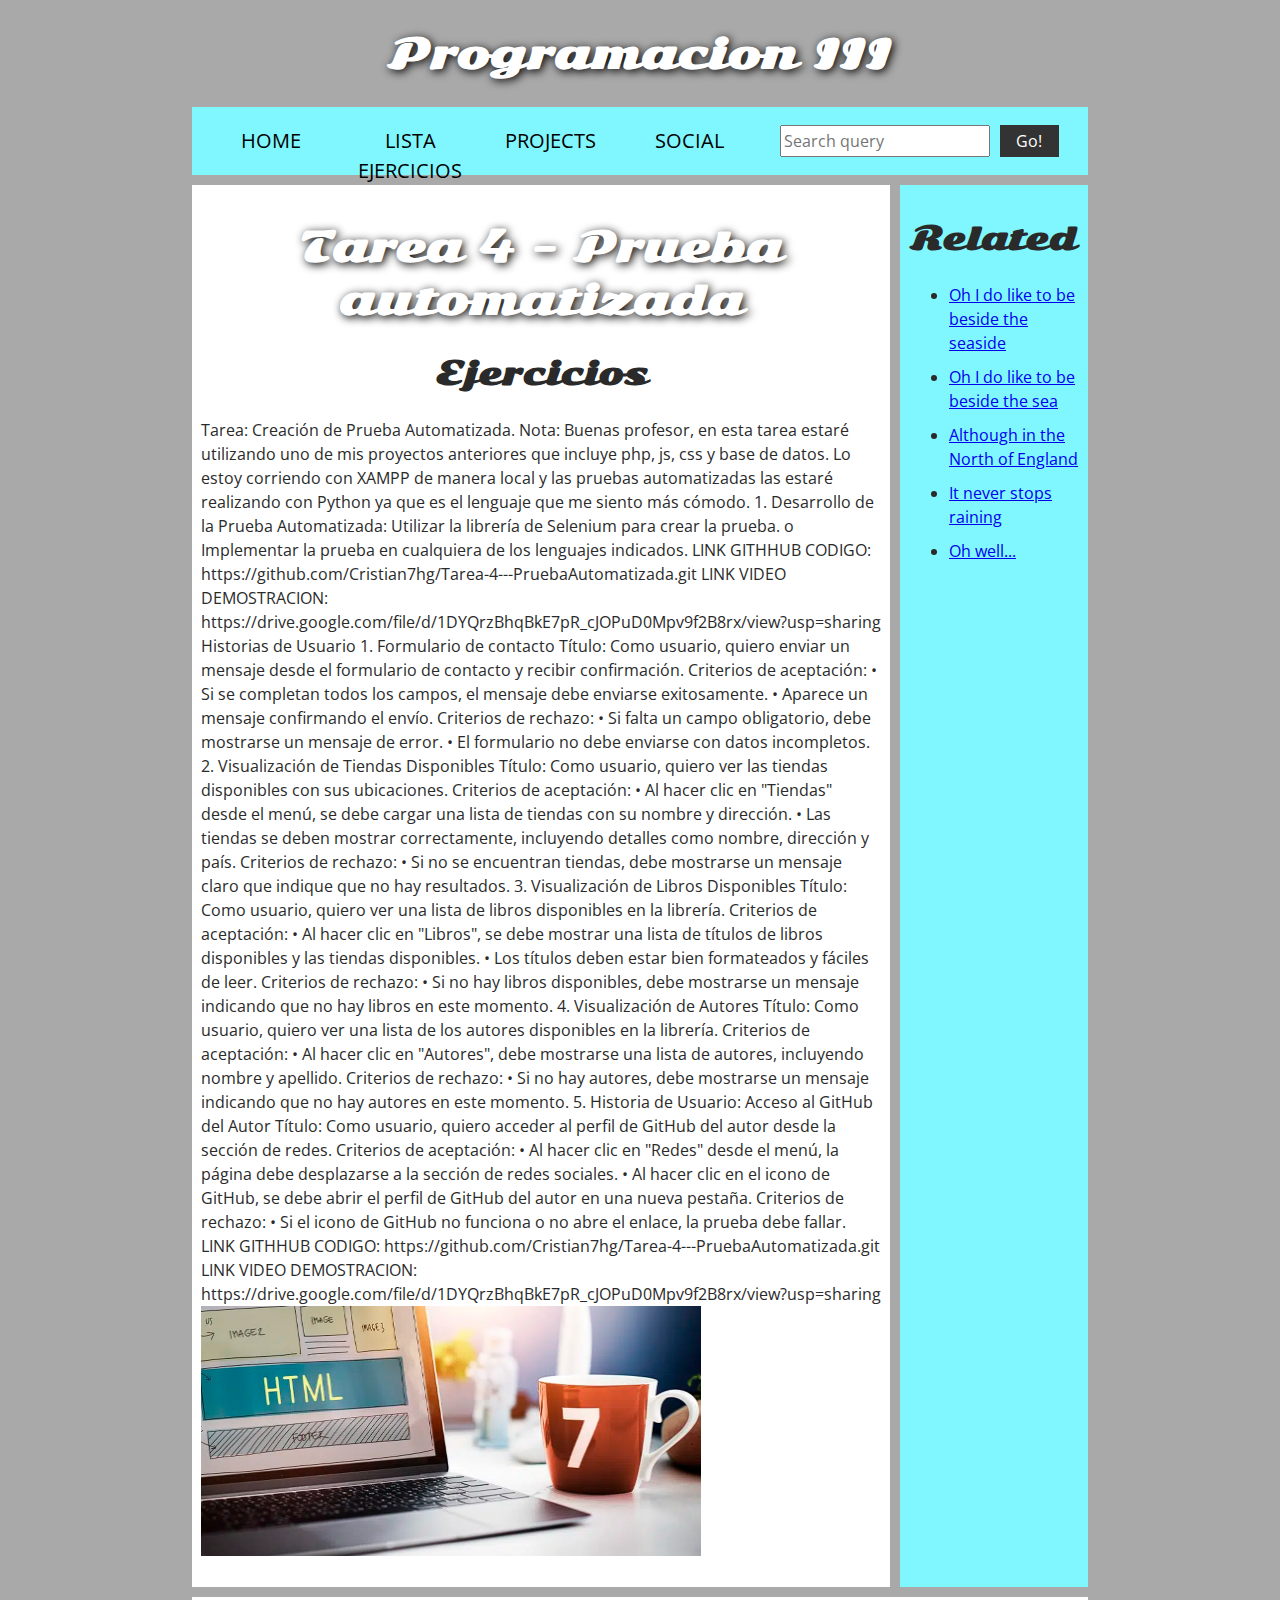
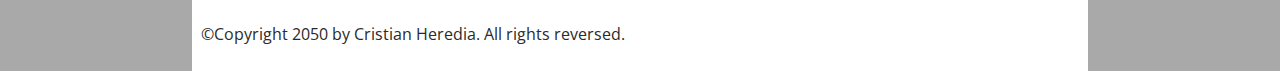
==== misitio/index.html @ 74a458b2 "Add files via upload" ====
<!DOCTYPE html>
<html lang="es-MX">

<head>
  <meta charset="utf-8">
  <meta name="viewport" content="width=device-width">
  <title>misitio</title>
  <link href="style.css" rel="stylesheet" type="text/css" />
  <link href="https://fonts.googleapis.com/css?family=Open+Sans+Condensed:300%7CSonsie+One" rel="stylesheet" type="text/css">
  <link rel="shortcut icon" href="favicon.ico" type="image/x-icon" />
</head>

<body>
  <header>
    <h1>Programacion III</h1>
  </header>

  <nav>
    <ul>   
      <li> <a href="index.html" title="Página principal" > Home </a></li>
      <li> <a href="index.html" title="Ejercicios" > Lista ejercicios </a></li>
      <li> <a href="#" title="Projects" > Projects </a></li>
      <li> <a href="#" title="Social" > Social </a></li>
    </ul>

    <form>
      <input type="search" name="q" placeholder="Search query">
      <input type="submit" value="Go!">
    </form>

  </nav>

  <main>
    <article>
      <h1>Tarea 4 - Prueba automatizada</h1>

      <p>
    </p>
      <h2>Ejercicios</h2>
        <p>
          
          Tarea: Creación de Prueba Automatizada. 
Nota: Buenas profesor, en esta tarea estaré utilizando uno de mis proyectos anteriores que incluye php, js, css y base de datos. Lo estoy corriendo con XAMPP de manera local y las pruebas automatizadas las estaré realizando con Python ya que es el lenguaje que me siento más cómodo. 
1. Desarrollo de la Prueba Automatizada:  Utilizar la librería de Selenium para crear la prueba. o Implementar la prueba en cualquiera de los lenguajes indicados.

LINK GITHHUB CODIGO: https://github.com/Cristian7hg/Tarea-4---PruebaAutomatizada.git
LINK VIDEO DEMOSTRACION:  https://drive.google.com/file/d/1DYQrzBhqBkE7pR_cJOPuD0Mpv9f2B8rx/view?usp=sharing


Historias de Usuario
1. Formulario de contacto
Título: Como usuario, quiero enviar un mensaje desde el formulario de contacto y recibir confirmación.
Criterios de aceptación:
•	Si se completan todos los campos, el mensaje debe enviarse exitosamente.
•	Aparece un mensaje confirmando el envío.
Criterios de rechazo:
•	Si falta un campo obligatorio, debe mostrarse un mensaje de error.
•	El formulario no debe enviarse con datos incompletos.
 
2. Visualización de Tiendas Disponibles
Título: Como usuario, quiero ver las tiendas disponibles con sus ubicaciones.
Criterios de aceptación:
•	Al hacer clic en "Tiendas" desde el menú, se debe cargar una lista de tiendas con su nombre y dirección.
•	Las tiendas se deben mostrar correctamente, incluyendo detalles como nombre, dirección y país.
Criterios de rechazo:
•	Si no se encuentran tiendas, debe mostrarse un mensaje claro que indique que no hay resultados.
 
3. Visualización de Libros Disponibles
Título: Como usuario, quiero ver una lista de libros disponibles en la librería.
Criterios de aceptación:
•	Al hacer clic en "Libros", se debe mostrar una lista de títulos de libros disponibles y las tiendas disponibles.
•	Los títulos deben estar bien formateados y fáciles de leer.
Criterios de rechazo:
•	Si no hay libros disponibles, debe mostrarse un mensaje indicando que no hay libros en este momento.
 
4. Visualización de Autores
Título: Como usuario, quiero ver una lista de los autores disponibles en la librería.
Criterios de aceptación:
•	Al hacer clic en "Autores", debe mostrarse una lista de autores, incluyendo nombre y apellido.
Criterios de rechazo:
•	Si no hay autores, debe mostrarse un mensaje indicando que no hay autores en este momento.
 
 
5. Historia de Usuario: Acceso al GitHub del Autor
Título: Como usuario, quiero acceder al perfil de GitHub del autor desde la sección de redes.
Criterios de aceptación:
•	Al hacer clic en "Redes" desde el menú, la página debe desplazarse a la sección de redes sociales.
•	Al hacer clic en el icono de GitHub, se debe abrir el perfil de GitHub del autor en una nueva pestaña.
Criterios de rechazo:
•	Si el icono de GitHub no funciona o no abre el enlace, la prueba debe fallar.

 

LINK GITHHUB CODIGO: https://github.com/Cristian7hg/Tarea-4---PruebaAutomatizada.git

LINK VIDEO DEMOSTRACION:  https://drive.google.com/file/d/1DYQrzBhqBkE7pR_cJOPuD0Mpv9f2B8rx/view?usp=sharing

          
          <br>
          
          
          <img class="imagen1" src="images/html1.png" alt="Imagen relacionada al ejercicio 1" width="500" height="250">

        </p>

     
    </article>
    <aside>
      <h2>Related</h2>

      <ul>
        <li><a href="#">Oh I do like to be beside the seaside</a></li>
        <li><a href="#">Oh I do like to be beside the sea</a></li>
        <li><a href="#">Although in the North of England</a></li>
        <li><a href="#">It never stops raining</a></li>
        <li><a href="#">Oh well...</a></li>
      </ul>
    </aside>
  </main>
    <footer>
      <p>©Copyright 2050 by Cristian Heredia. All rights reversed.</p>
    </footer>
</body>




</html>
---- misitio/style.css ----
/* || General setup */

html, body {
    margin: 0;
    padding: 0;
  }
  
  html {
    font-size: 10px;
    background-color: #a9a9a9;
  }
  
  body {
    width: 70%;
    margin: 0 auto;
  }
  
  /* || typography */
  
  h1, h2, h3 {
    font-family: 'Sonsie One', cursive;
    color: #2a2a2a;
  }
  
  p, input, li {
    font-family: 'Open Sans Condensed', sans-serif;
    color: #2a2a2a;
  }
  
  h1 {
    font-size: 4rem;
    text-align: center;
    color: white;
    text-shadow: 2px 2px 10px black;
  }
  
  h2 {
    font-size: 3rem;
    text-align: center;
  }
  
  h3 {
    font-size: 2.2rem;
  }
  
  p, li {
    font-size: 1.6rem;
    line-height: 1.5;
  }
  
  /* || header layout */
  
  nav, article, aside, footer {
    background-color: white;
    padding: 1%;
  }
  
  nav {
    height: 50px;
    background-color: #80f7ff;
    display: flex;
    margin-bottom: 10px;
  }
  
  nav ul {
    padding: 0;
    list-style-type: none;
    flex: 2;
    display: flex;
  }
  
  nav li {
    display: inline;
    text-align: center;
    flex: 1;
  }
  
  nav a {
    display: inline-block;
    font-size: 2rem;
    text-transform: uppercase;
    text-decoration: none;
    color: black;
  }
  
  nav form {
    flex: 1;
    display: flex;
    align-items: center;
    height: 100%;
    padding: 0 2em;
  }
  
  input {
    font-size: 1.6rem;
    height: 32px;
  }
  
  input[type="search"] {
    flex: 3;
  }
  
  input[type="submit"] {
    flex: 1;
    margin-left: 1rem;
    background: #333;
    border: 0;
    color: white;
  }
  
  /* || main layout */
  
  main {
    display: flex;
  }
  
  article {
    flex: 4;
  }
  
  aside {
    flex: 1;
    margin-left: 10px;
    background-color: #80f7ff;
  }
  
  aside li {
    padding-bottom: 10px;
  }
  
  footer {
    margin-top: 10px;
  }
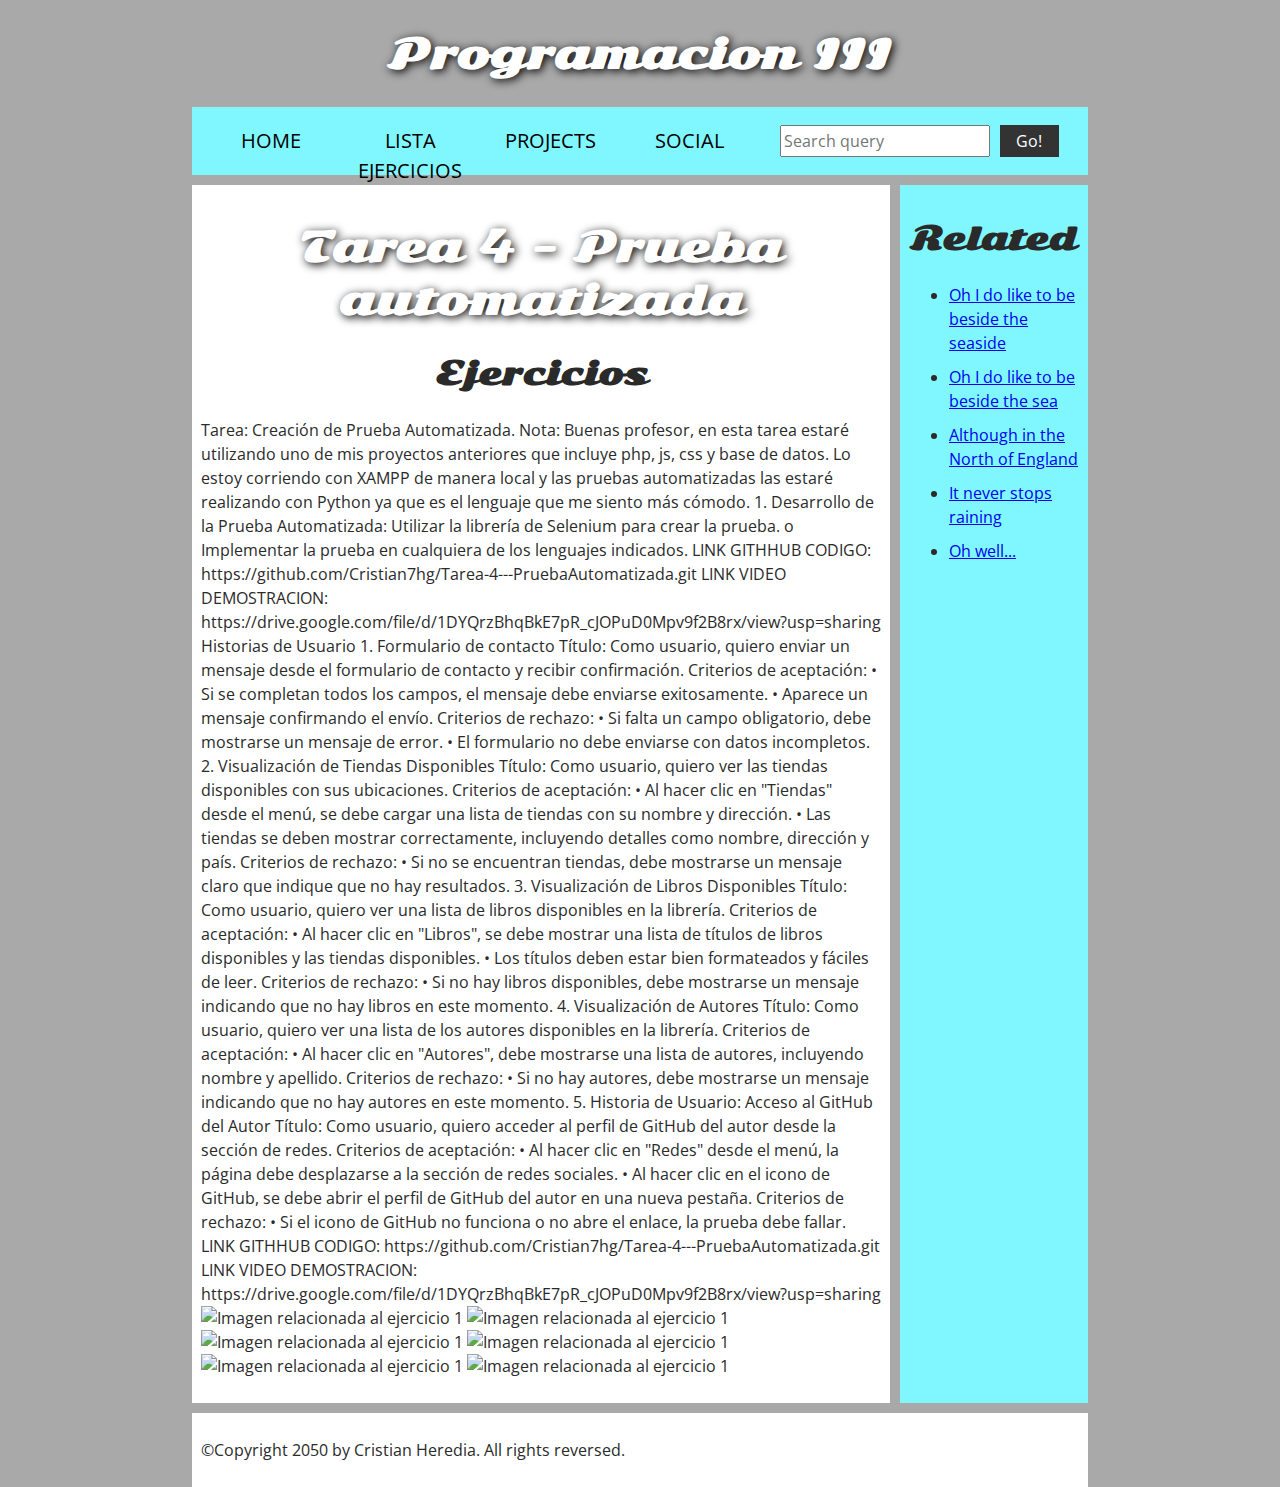
==== commit da7bd3ce: "Update index.html" ====
--- a/misitio/index.html
+++ b/misitio/index.html
@@ -99,7 +99,13 @@
           <br>
           
           
-          <img class="imagen1" src="images/html1.png" alt="Imagen relacionada al ejercicio 1" width="500" height="250">
+         
+          <img class="imagen1" src="images/1.png" alt="Imagen relacionada al ejercicio 1" width="500" height="250">
+          <img class="imagen1" src="images/2.png" alt="Imagen relacionada al ejercicio 1" width="500" height="250">
+          <img class="imagen1" src="images/3.png" alt="Imagen relacionada al ejercicio 1" width="500" height="250">
+          <img class="imagen1" src="images/4.png" alt="Imagen relacionada al ejercicio 1" width="500" height="250">
+          <img class="imagen1" src="images/5.png" alt="Imagen relacionada al ejercicio 1" width="500" height="250">
+          <img class="imagen1" src="images/6.png" alt="Imagen relacionada al ejercicio 1" width="500" height="250">
 
         </p>
 
@@ -125,4 +131,4 @@
 
 
 
-</html>+</html>
